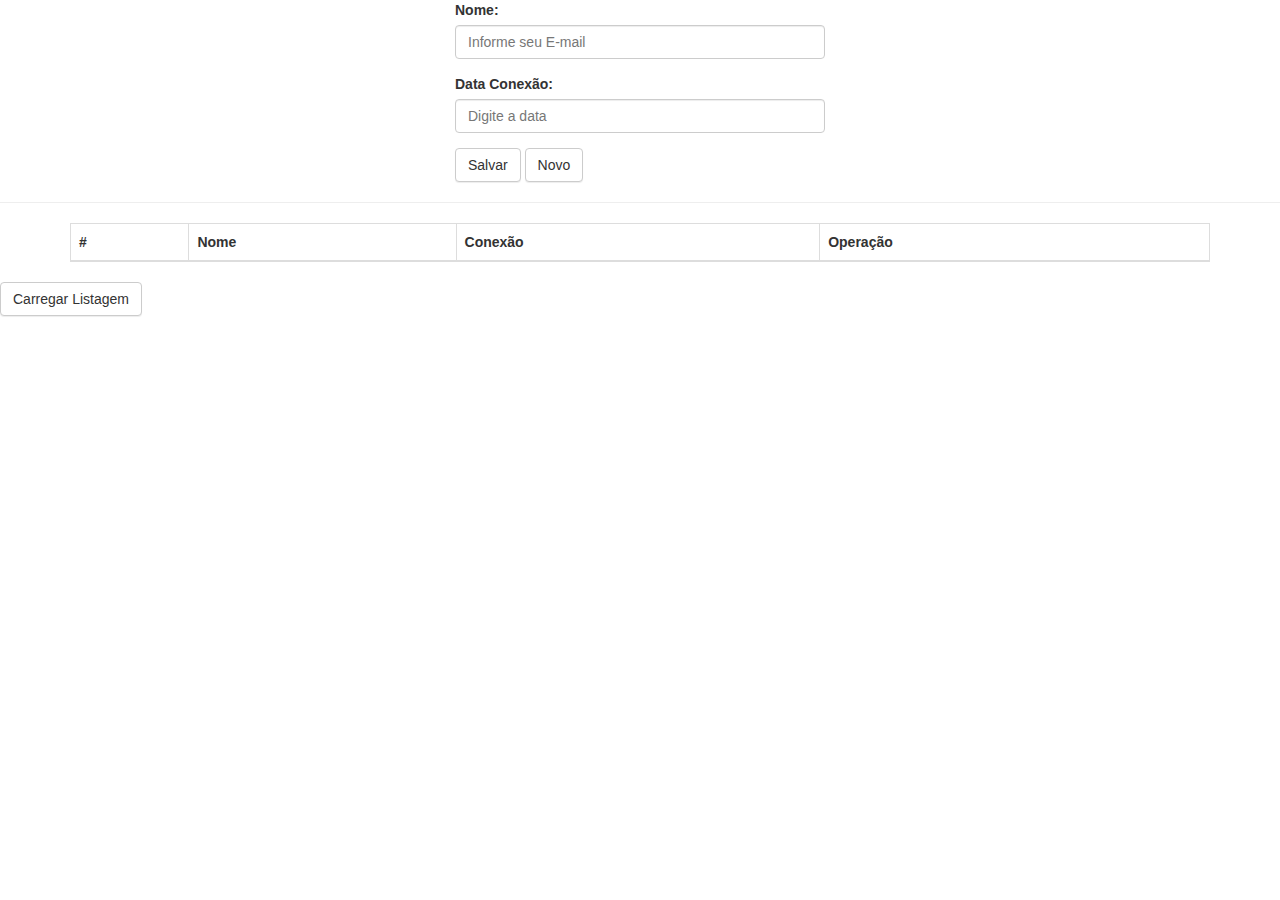
==== front-end/index.html @ 7d0efcdd "Crud completo" ====
<!doctype html>
<html>
<head>
<meta charset="UTF-8">
<title>Chat</title>
<meta name="viewport" content="width=device-width, initial-scale=1">
	<link rel="stylesheet" type="text/css" href="css/normalize.css"/>
	<link rel="stylesheet" type="text/css" href="css/bootstrap-theme.css"/>
	<link rel="stylesheet" type="text/css" href="css/bootstrap.css"/>
	<link rel="stylesheet" type="text/css" href="css/custom.css"/>
</head>

<body>

<div class="container" style="width:400px;">
	<form id="contato">
			<input type="hidden" name="usuario[idusuario]" id="idusuario" value="">
			<div class="form-group">
		    <label for="nome">Nome:</label>
		    <input type="text" name="usuario[nome]" class="form-control" id="nome" placeholder="Informe seu E-mail">
		  </div>
		  <div class="form-group">
		    <label for="ultimaconexao">Data Conex&atilde;o:</label>
		    <input type="datetime" name="usuario[ultimaconexao]" class="form-control" id="ultimaconexao" placeholder="Digite a data">
		  </div>
		  <button type="button" class="btn btn-default" id="salvar">Salvar</button>
			<button type="button" class="btn btn-default" id="novo">Novo</button>
	</form>
</div>
<hr>
<div class="container">
	<table class="table table-bordered" id="listagemContatos">
		<thead>
        <tr>
          <th>#</th>
          <th>Nome</th>
          <th>Conex&atilde;o</th>
          <th>Opera&ccedil;&atilde;o</th>
        </tr>
      </thead>
      <tbody>

      </tbody>
	</table>
</div>
<button type="button" class="btn btn-default" id="btCarregar">Carregar Listagem</button>
<script type="text/javascript" src="jquery/jquery-2.1.1.min.js"></script>
<script type="text/javascript" src="js/bootstrap.js"></script>
<script type="text/javascript" src="js/init.js"></script>
</body>
</html>
---- front-end/css/custom.css ----
.formulario {display: block;}
.chat {display: none;}

.chat .borda {border: 1px solid #CCC; border-radius: 10px; padding: 5px;}

.usuarios {margin: 0; padding: 0;}
.usuarios .btn {width: 100%;}

.altura {min-height: 400px;}
.mensagens_lista {list-style: none;margin:0; padding: 0;}
.mensagens_lista li {margin-bottom: 10px; border-bottom: 1px dotted #CCC;}
#mensagens {overflow: auto; height: 400px;}
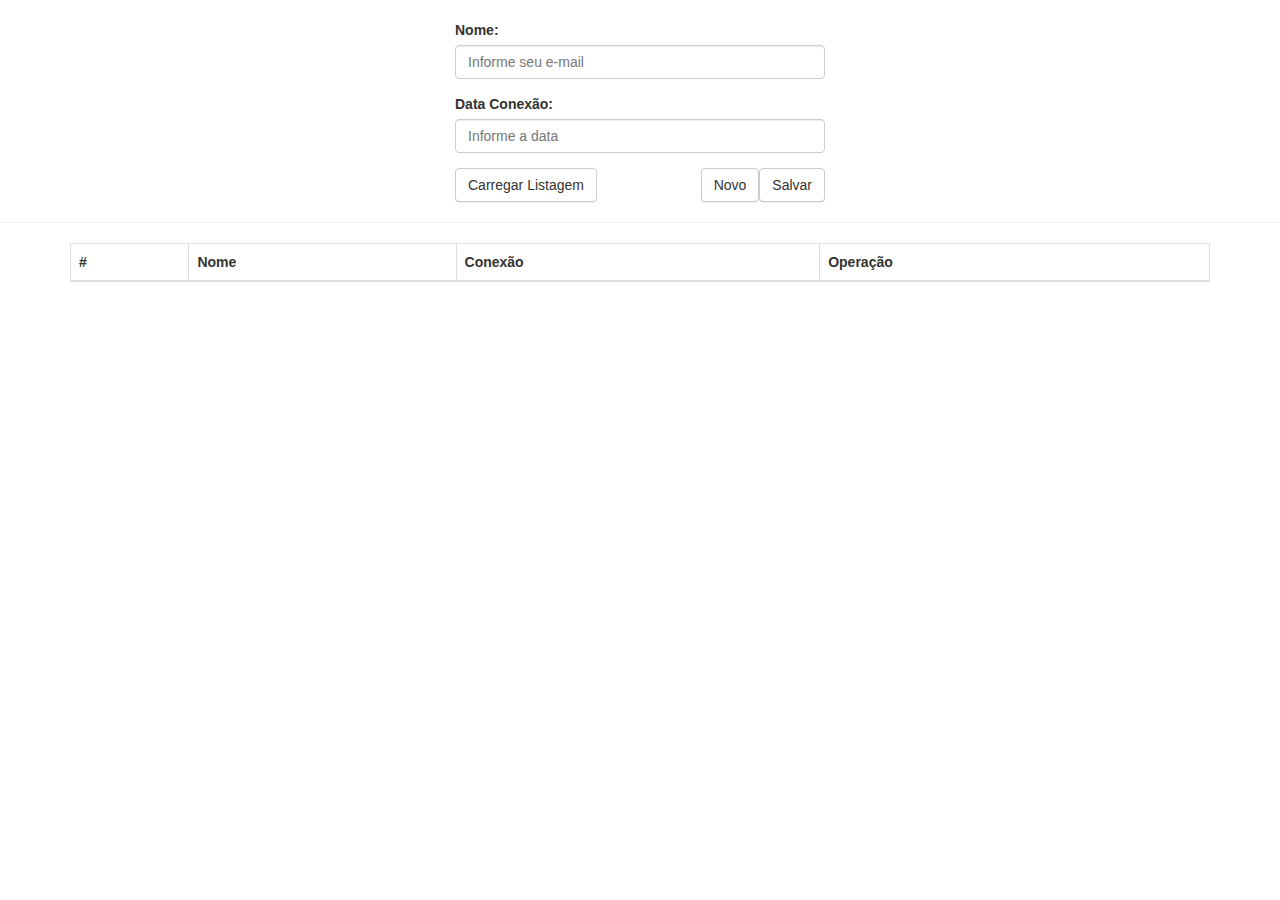
==== commit 69bd6114: "Criado front-end/mensagem" ====
--- a/front-end/index.html
+++ b/front-end/index.html
@@ -2,7 +2,7 @@
 <html>
 <head>
 <meta charset="UTF-8">
-<title>Chat</title>
+<title>Chat - Usuário</title>
 <meta name="viewport" content="width=device-width, initial-scale=1">
 	<link rel="stylesheet" type="text/css" href="css/normalize.css"/>
 	<link rel="stylesheet" type="text/css" href="css/bootstrap-theme.css"/>
@@ -12,38 +12,39 @@
 
 <body>
 
-<div class="container" style="width:400px;">
+<div class="container" style="width:400px; margin-top: 20px;">
 	<form id="contato">
-			<input type="hidden" name="usuario[idusuario]" id="idusuario" value="">
-			<div class="form-group">
+		<input type="hidden" name="usuario[idusuario]" id="idusuario" value="">
+		<div class="form-group">
 		    <label for="nome">Nome:</label>
-		    <input type="text" name="usuario[nome]" class="form-control" id="nome" placeholder="Informe seu E-mail">
-		  </div>
-		  <div class="form-group">
+		    <input type="text" name="usuario[nome]" class="form-control" id="nome" 
+		    	placeholder="Informe seu e-mail">
+	  	</div>
+	  	<div class="form-group">
 		    <label for="ultimaconexao">Data Conex&atilde;o:</label>
-		    <input type="datetime" name="usuario[ultimaconexao]" class="form-control" id="ultimaconexao" placeholder="Digite a data">
-		  </div>
-		  <button type="button" class="btn btn-default" id="salvar">Salvar</button>
-			<button type="button" class="btn btn-default" id="novo">Novo</button>
+		    <input type="datetime" name="usuario[ultimaconexao]" class="form-control" id="ultimaconexao" placeholder="Informe a data">
+  		</div>
+
+  		<button type="button" class="btn btn-default" style="float: right" id="salvar">Salvar</button>
+		<button type="button" class="btn btn-default" style="float: right" id="novo">Novo</button>
+  		<button type="button" class="btn btn-default" id="btCarregar">Carregar Listagem</button>
 	</form>
 </div>
 <hr>
 <div class="container">
 	<table class="table table-bordered" id="listagemContatos">
 		<thead>
-        <tr>
-          <th>#</th>
-          <th>Nome</th>
-          <th>Conex&atilde;o</th>
-          <th>Opera&ccedil;&atilde;o</th>
-        </tr>
-      </thead>
-      <tbody>
-
-      </tbody>
+	        <tr>
+      			<th>#</th>
+	          	<th>Nome</th>
+        	  	<th>Conex&atilde;o</th>
+	          	<th>Operação</th>
+	        </tr>
+      	</thead>
+  		<tbody>
+      	</tbody>
 	</table>
 </div>
-<button type="button" class="btn btn-default" id="btCarregar">Carregar Listagem</button>
 <script type="text/javascript" src="jquery/jquery-2.1.1.min.js"></script>
 <script type="text/javascript" src="js/bootstrap.js"></script>
 <script type="text/javascript" src="js/init.js"></script>
